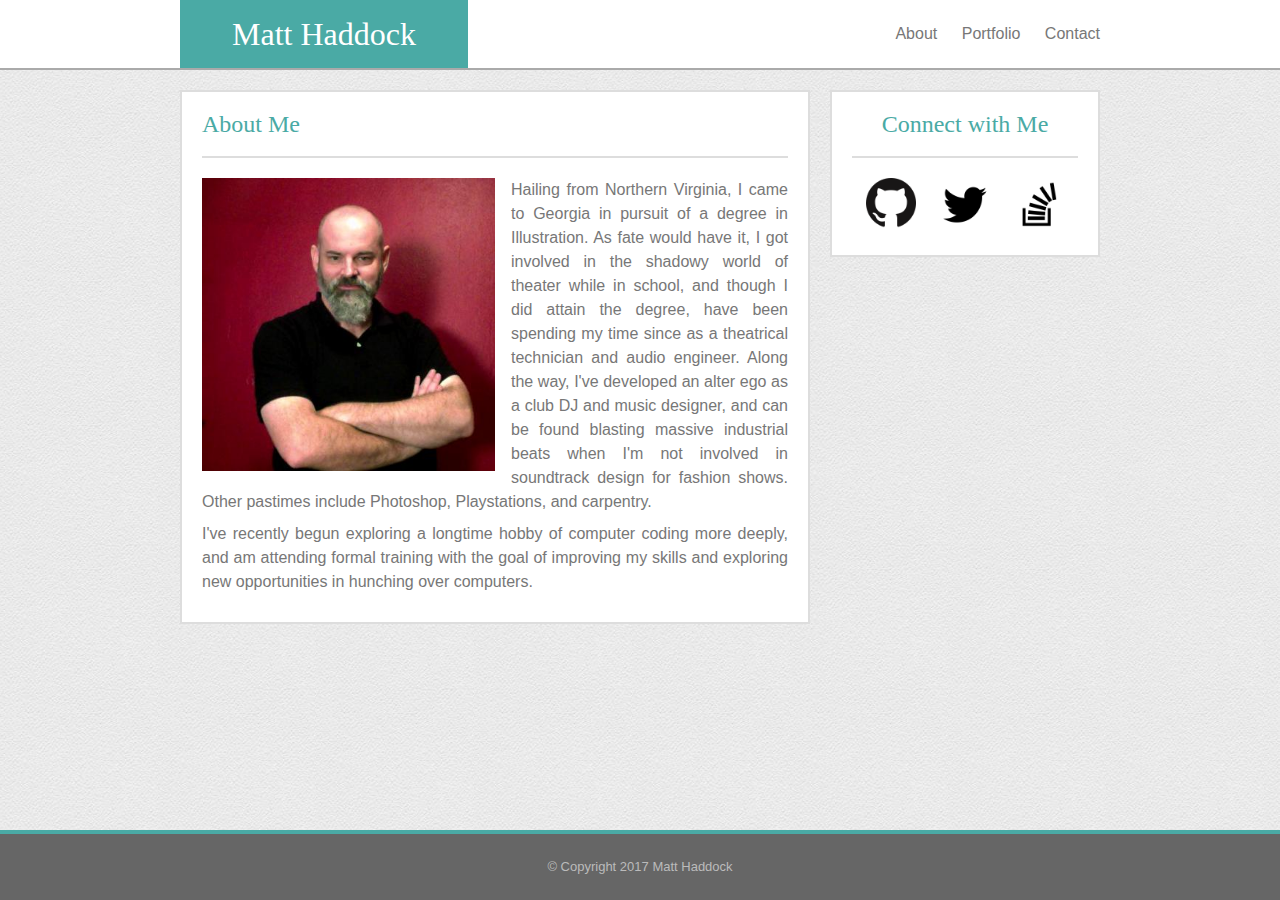
==== index.html @ c00c6f4e "add real projects" ====
<!doctype html>
<html lang="en">
<head>
  <meta charset="utf-8">
  <title>Matt Haddock - des+dev</title>
  <meta name="description" content="Development for web, apps, and life">
  <meta name="author" content="">
  <meta name="viewport" content="width=device-width, initial-scale=1.0">  
  <link rel="stylesheet" href="assets/css/reset.css">
  <!-- <link rel="stylesheet" href="assets/css/typeplate.css"> -->
  <link rel="stylesheet" href="assets/css/style.css">
  <!--[if lt IE 9]>
    <script src="https://cdnjs.cloudflare.com/ajax/libs/html5shiv/3.7.3/html5shiv.js"></script>
  <![endif]-->
</head>
<body>
  <div id="wrap">
    <header>
      <div id="header-content">  
        <h1>Matt Haddock</h1>
        <nav>
          <ul>
            <li><a href="index.html">About</a></li>
            <li><a href="portfolio.html">Portfolio</a></li>
            <li><a href="contact.html">Contact</a></li>
          </ul>
        </nav>
      </div> <!-- header-content -->
    </header>
    <div id="main-content">
      <section id="about">
        <h2>About Me</h2>
        <img src="assets/images/me.jpeg" />
        <p>Hailing from Northern Virginia, I came to Georgia in pursuit of a degree in Illustration. As fate would have it, I got involved in the shadowy world of theater while in school, and though I did attain the degree, have been spending my time since as a theatrical technician and audio engineer. Along the way, I've developed an alter ego as a club DJ and music designer, and can be found blasting massive industrial beats when I'm not involved in soundtrack design for fashion shows. Other pastimes include Photoshop, Playstations, and carpentry.</p>
        <p>I've recently begun exploring a longtime hobby of computer coding more deeply, and am attending formal training with the goal of improving my skills and exploring new opportunities in hunching over computers.</p>
      </section> <!-- about -->
      <section id="connect">
        <h2>Connect with Me</h2>
        <ul>
          <li><a href="http://www.github.com/ModularProductions"><img src="assets/images/github.png" width="50" height="50" alt="GitHub" /></a></li>
          <li><a href="http://www.twitter.com/TheNosferadude"><img src="assets/images/twitter.png" width="50" height="50" alt="Twitter" /></a></li>
          <li><a href="http://www.stackoverflow.com/users/8679340/nosferadude"><img src="assets/images/stackoverflow.png" width="50" height="50" alt="Stack Overflow" /></a></li>
        </ul>
      </section> <!-- connect -->
    </div> <!-- main-content -->
  </div> <!-- wrap -->
  <footer>
    <p>© Copyright 2017 Matt Haddock</p>
  </footer>
  <script 
  src="https://code.jquery.com/jquery-3.2.1.min.js"
  integrity="sha256-hwg4gsxgFZhOsEEamdOYGBf13FyQuiTwlAQgxVSNgt4="
  crossorigin="anonymous"></script>
  <script src="assets/js/magic.js"></script>
</body>
</html>
---- assets/css/style.css ----
* {
    box-sizing: inherit;       
}

html, body {
    height: 100%;
    box-sizing: border-box;
}

body {
    background: url("../images/creampaper.png");
    font-family: 'Arial', 'Helvetica Neue', Helvetica, sans-serif;
    color: #777;
    line-height: 150%;
}

h1 {
    text-align: center;
    width: 100%;
    height: 68px;
    line-height: 68px;
    background-color: #4aaaa5;
    color: #fff;
    font-family: 'Georgia', Times, Times New Roman, serif;
    font-size: xx-large;
}

h2 {
    font-family: 'Georgia', Times, Times New Roman, serif;
    color: #4aaaa5;
    font-size: x-large;
    margin-bottom: 20px;
    border-bottom: solid 2px #ddd;
    width: 100%;
    padding-bottom: 20px;    
}

li {
    list-style: none;
    display: inline-block;
}

p {
    margin: 0 0 .5rem 0;
}

a {
    text-decoration: none;
    color: #777;    
}

a:hover {
    color: #4aaaa5;
}

input[type=text], input[type=email], textarea {
    width: 100%;
    padding: 5px;
    border: solid 1px #ddd;
    color: #777;
}

textarea {
    height: 200px;
    resize: none;
}

input[type=submit] {
    width: 100px;
    background-color: #4aaaa5;
    color: white;
    border: none;
    height: 40px;
    font-size: medium;
}

#wrap {
    min-height: 100%;
}

header {
    height: 140px;
    border-bottom: 2px solid #aaa;
    background-color: #fff;
    margin-bottom: 20px;
}

#header-content {
    width: 100%;
    position: relative;
    margin: 0 auto;
}

nav {
    height: 68px;
    line-height: 68px;
    position: relative;
    text-align: center;
    width: 100%;
}

nav li {
    margin: 0;
    width: 25%;
}

#main-content {
    padding: 0 20px 70px;
}

section {
    background-color: #fff;
    padding: 20px;
    border: 2px solid #ddd;
    width: 100%;
    display: inline-block;
    margin: 0 0 20px;
    text-align: justify;
    overflow: auto
}

#about img {
    width: 100%;
    margin: 0 1rem .5rem 0;
}

#portfolio li {
    width: 100%;
    position: relative;
    margin-bottom: 10px; 
}

#portfolio img {
    width: 100%;
}

#portfolio p {
    padding: 15px 0;
    width: 100%;
    margin-top: -70px;
    background-color: #4aaaa5;
    text-align: center;
    color: white;
    position: absolute;
}

#connect li {
    padding: 0 10px;
}

footer {
    line-height: 66px;
    height: 70px;
    border-top: solid 4px #4aaaa5;
    background-color: #666;
    font-size: small;
    color: #bbb;
    text-align: center;
    overflow: hidden;
    margin-top: -70px;
}

@media screen and (min-width: 640px) {
    header {
        height: 70px;    
    }

    h1 {
        margin-left: 20px;
        width: 9em;
    }

    nav {
        position: absolute;
        top: 0;
        right: 0px;        
        margin-right: 20px;
        width: initial;
    }

    nav li {
        width: initial;
        margin-left: 20px;
    }
    
    #about img {
        width: 50%;
        float: left;                
    }      
}

@media screen and (min-width: 768px) {
    section {
        width: calc(100% - 290px);
    }

    #connect {
        text-align: center;   
        float: right;
        width: 270px;
    }
}

@media screen and (min-width: 980px) {      
    header {
        min-width: 960px;
    }
    
    #header-content {
        width: 960px;
    }
        
    #main-content {
        width: 960px;
        margin: 0 auto;
    }
     
    #portfolio li {
        width: calc((100% - 20px) / 2);
    }
}
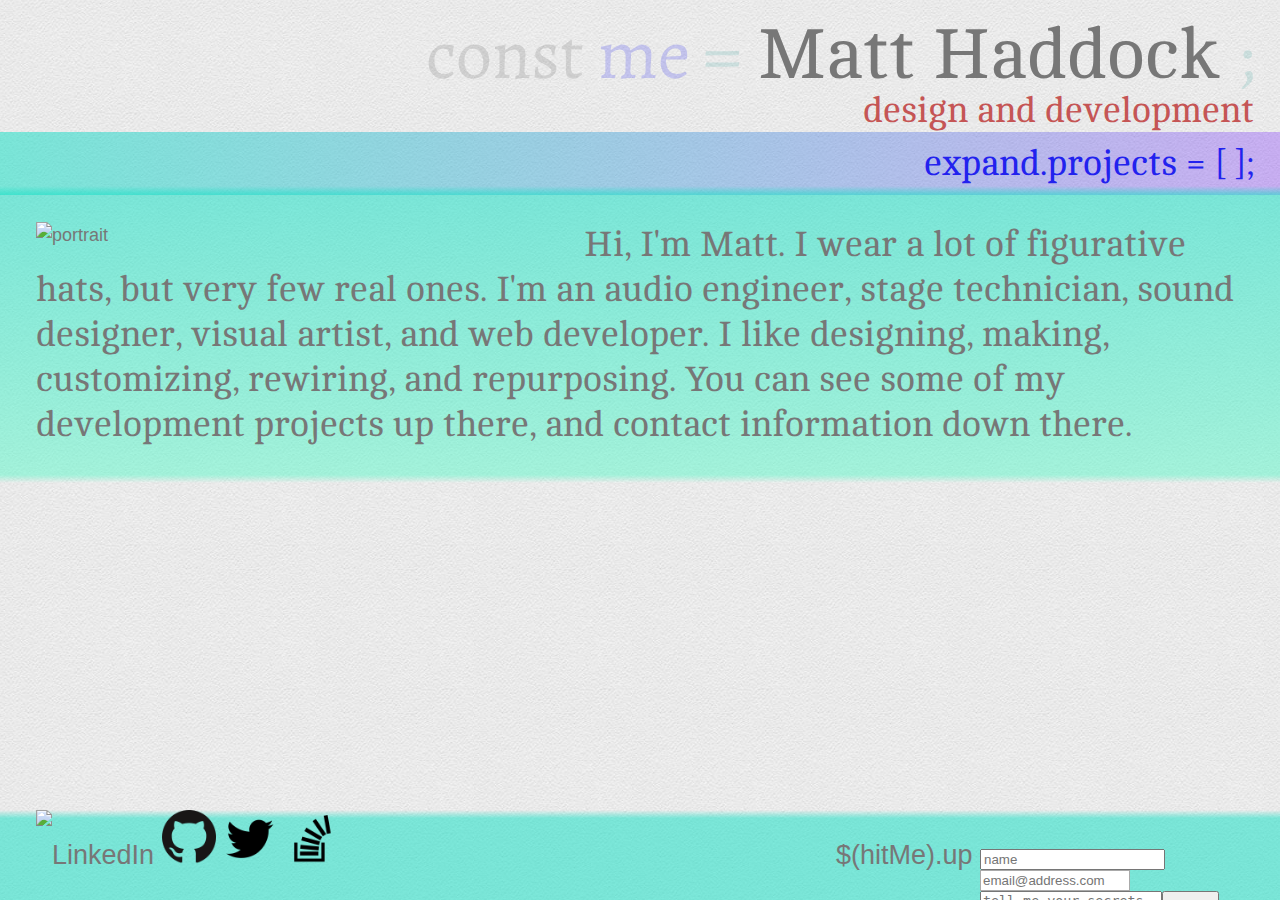
==== commit eb8d7821: "move some stuff, change some stuff" ====
--- a/index.html
+++ b/index.html
@@ -12,45 +12,87 @@
   <!--[if lt IE 9]>
     <script src="https://cdnjs.cloudflare.com/ajax/libs/html5shiv/3.7.3/html5shiv.js"></script>
   <![endif]-->
+  <link href="https://fonts.googleapis.com/css?family=Alegreya:400i|Cambo|Courgette|Kotta+One|Roboto+Mono|Sriracha" rel="stylesheet">
 </head>
 <body>
   <div id="wrap">
-    <header>
-      <div id="header-content">  
-        <h1>Matt Haddock</h1>
-        <nav>
-          <ul>
-            <li><a href="index.html">About</a></li>
-            <li><a href="portfolio.html">Portfolio</a></li>
-            <li><a href="contact.html">Contact</a></li>
-          </ul>
-        </nav>
-      </div> <!-- header-content -->
-    </header>
-    <div id="main-content">
+    <div id="name">
+      <div class="flavor pre inline">
+        <span class="dec">const </span>
+        <span class="varname">me </span>
+        <span class="punc">= </span>
+      </div>
+      <h1>Matt Haddock</h1>
+      <span class="punc"> ;</span>
+    </div>
+    <div id="arena">
+      <span class="arenaWords">design and development</span>
+    </div>
+    <div id="projects">
+      <span class="projectsToggle">expand.projects</span>
+      <span class="filterArea hidden">
+        (
+        <span class="filterText">filter 
+          <span class="filterNone">none</span>
+          <span class="filterAll">all</span> 
+        </span> ||
+        <ul id="filterSet"></ul>
+        );
+      </span>
+      <span class="thumbnails inline">
+        = [
+        <div id="thumbSet">
+        </div>
+        ];
+      </span>
+      <div id="projectsDisplay"></div>
+    </div>
+    <div id="about">
+      <img src="./assets/images/circle-portrait.png" alt="portrait" />
+      <p>Hi, I'm Matt. I wear a lot of figurative hats, but very few real ones. I'm an audio engineer, stage technician, sound designer, visual artist, and web developer. I like designing, making, customizing, rewiring, and repurposing. You can see some of my development projects up there, and contact information down there. </p>
+    </div>
+  </div> <!-- wrap -->
+  <footer>
+    <div id="network">
+      <ul>
+        <li><a href="https://www.linkedin.com/in/matt-haddock-812804146/" target="_blank"><img src="assets/images/linkedin.png" width="30" height="30" alt="LinkedIn" /></a></li>
+        <li><a href="http://www.github.com/ModularProductions" target="_blank"><img src="assets/images/github.png" width="30" height="30" alt="GitHub" /></a></li>
+        <li><a href="http://www.twitter.com/TheNosferadude" target="_blank"><img src="assets/images/twitter.png" width="30" height="30" alt="Twitter" /></a></li>
+        <li><a href="http://www.stackoverflow.com/users/8679340/nosferadude" target="_blank"><img src="assets/images/stackoverflow.png" width="30" height="30" alt="Stack Overflow" /></a></li>
+      </ul>
+    </div>
+    <div id="contactContainer">
+      <div class="contact">
+        <p>$(hitMe).up</p>
+      </div>
+      <div id = "emailForm">
+        <form method="post" name="myemailform" action="form-to-email.php">
+          <input type="text" name="name" placeholder="name">
+          <input type="email" name="email" placeholder="email@address.com">
+          <textarea name="message" placeholder="tell me your secrets"></textarea>
+          <input type="submit" name='submit'>
+        </form>
+      </div>
+    </div>
+  </footer>
+    <!-- <div id="main-content">
       <section id="about">
         <h2>About Me</h2>
         <img src="assets/images/me.jpeg" />
         <p>Hailing from Northern Virginia, I came to Georgia in pursuit of a degree in Illustration. As fate would have it, I got involved in the shadowy world of theater while in school, and though I did attain the degree, have been spending my time since as a theatrical technician and audio engineer. Along the way, I've developed an alter ego as a club DJ and music designer, and can be found blasting massive industrial beats when I'm not involved in soundtrack design for fashion shows. Other pastimes include Photoshop, Playstations, and carpentry.</p>
         <p>I've recently begun exploring a longtime hobby of computer coding more deeply, and am attending formal training with the goal of improving my skills and exploring new opportunities in hunching over computers.</p>
-      </section> <!-- about -->
-      <section id="connect">
-        <h2>Connect with Me</h2>
-        <ul>
-          <li><a href="http://www.github.com/ModularProductions"><img src="assets/images/github.png" width="50" height="50" alt="GitHub" /></a></li>
-          <li><a href="http://www.twitter.com/TheNosferadude"><img src="assets/images/twitter.png" width="50" height="50" alt="Twitter" /></a></li>
-          <li><a href="http://www.stackoverflow.com/users/8679340/nosferadude"><img src="assets/images/stackoverflow.png" width="50" height="50" alt="Stack Overflow" /></a></li>
-        </ul>
-      </section> <!-- connect -->
-    </div> <!-- main-content -->
-  </div> <!-- wrap -->
-  <footer>
-    <p>© Copyright 2017 Matt Haddock</p>
-  </footer>
+      </section>
+    </div> -->
   <script 
   src="https://code.jquery.com/jquery-3.2.1.min.js"
   integrity="sha256-hwg4gsxgFZhOsEEamdOYGBf13FyQuiTwlAQgxVSNgt4="
   crossorigin="anonymous"></script>
+  <script src="projects.js"></script>
   <script src="assets/js/magic.js"></script>
+  <!-- <script>
+    $('#someID').on("click", function(){
+      $('#submitButton').click();
+    })
+  </script> -->
 </body>
 </html>--- a/assets/css/style.css
+++ b/assets/css/style.css
@@ -5,6 +5,8 @@
 html, body {
     height: 100%;
     box-sizing: border-box;
+    text-align: right;
+    font-size: 2vh;
 }
 
 body {
@@ -14,34 +16,52 @@
     line-height: 150%;
 }
 
+.flavor {
+    display: inline;
+}
+
+#name {
+    font-family: 'Cambo', serif;
+    font-size: 8vh;
+    line-height: 8vh;
+    padding: 0 2vw;
+    display: block;
+}
+
 h1 {
-    text-align: center;
-    width: 100%;
-    height: 68px;
-    line-height: 68px;
-    background-color: #4aaaa5;
-    color: #fff;
-    font-family: 'Georgia', Times, Times New Roman, serif;
-    font-size: xx-large;
-}
-
-h2 {
-    font-family: 'Georgia', Times, Times New Roman, serif;
-    color: #4aaaa5;
-    font-size: x-large;
-    margin-bottom: 20px;
-    border-bottom: solid 2px #ddd;
-    width: 100%;
-    padding-bottom: 20px;    
+    font-family: 'Cambo', serif;
+    font-size: 8h;
+    line-height: 8vh;
+    display: inline;
+}
+
+#arena {
+    font-family: 'Cambo', serif;
+    color: #c55555;
+    font-size: 4vh;
+    line-height: 2.5vh;
+    padding: 1vh 2vw 2vh;
+}
+
+.dec, .varname, .punc {
+    font-family: 'Alegreya', serif;
+}
+
+.dec {
+    color: #6663;
+}
+
+.varname {
+    color: #22e3;
+}
+
+.punc {
+    color: #4aaaa533;
 }
 
 li {
     list-style: none;
     display: inline-block;
-}
-
-p {
-    margin: 0 0 .5rem 0;
 }
 
 a {
@@ -53,169 +73,402 @@
     color: #4aaaa5;
 }
 
-input[type=text], input[type=email], textarea {
-    width: 100%;
-    padding: 5px;
-    border: solid 1px #ddd;
-    color: #777;
-}
-
-textarea {
-    height: 200px;
-    resize: none;
-}
-
-input[type=submit] {
-    width: 100px;
+#wrap {
+    min-height: 100%;
+    padding-top: 1rem;
+    padding-bottom: 5rem;;
+}
+
+#projects {
+    font-family: 'Cambo', serif;
+    color: #22e;
+    font-size: 4vh;
+    background-color: rgba(255, 26, 26, 0.151);
+    padding: 2vh 2vw;
+    margin: -1vh 0;
+    vertical-align: middle;
+    background: rgba(114, 26, 255, 0.295); /* For browsers that do not support gradients */
+    background: linear-gradient(to left,
+      rgba(114, 26, 255, 0.295),
+      rgba(18, 224, 197, 0.521) 
+        );
+    /* Standard syntax (must be last) */
+}
+
+#projectsDisplay {
+    display: none;
+    margin: -.25vh 0;
+    overflow: auto;
+
+}
+
+.hidden {
+    display: none;
+}
+
+.inline {
+    display: inline-block;;
+}
+
+.logic {
+    background-color: rgb(243, 113, 113);
+    color: #fff;
+}
+
+.presentation {
+    background-color: rgb(118, 204, 118);
+    color: #fff;
+}
+
+.framework {
+    background-color: rgb(106, 106, 240);
+    color: #fff;
+}
+
+.server {
+    background-color: rgb(252, 243, 152);
+    color: rgb(92, 76, 7);
+}
+
+.projectType {
+    font-style: italic;
+    background-color: rgba(0, 0, 0, 0.288);
+    color: #ddd;
+}
+
+.collab {
+    background-color: rgba(0, 0, 0, 0.288);
+    color: #ddd;
+}
+
+.filterArea {
+    margin-left: -1vw;
+    margin: .5vh .5vw .5vh 0;
+    vertical-align: middle;
+}
+
+.filterAll {
+    vertical-align: middle;
+    line-height: 2vh;
+    font-size: 1.5vh;
+    margin: 0 .25vw;
+    border-radius: 10px;
+    padding: .25vh .5vw;
+    border: 1px solid #999;
+    background-color: #dd380e;
+    color: white;
+}
+
+.filterNone {
+    vertical-align: middle;
+    line-height: 2vh;
+    font-size: 1.5vh;
+    margin: 0 .25vw;
+    border-radius: 10px;
+    padding: .25vh .5vw;
+    border: 1px solid #999;
     background-color: #4aaaa5;
     color: white;
-    border: none;
-    height: 40px;
-    font-size: medium;
-}
-
-#wrap {
-    min-height: 100%;
-}
-
-header {
-    height: 140px;
-    border-bottom: 2px solid #aaa;
-    background-color: #fff;
-    margin-bottom: 20px;
-}
-
-#header-content {
+}
+
+.filterText {
+    color: #5288da;
+    font-size: 2.5vh;
+    vertical-align: middle;
+    line-height: 4vh;
+}
+
+#filterSet {
+    display: inline;
+}
+
+#filterSet ul {
+    /* vertical-align: baseline; */
+    margin: auto;
+    display: inline;
+    max-width: 70%;
+}
+
+#filterSet li {
+    vertical-align: middle;
+    margin: 0 .25vw;
+}
+
+.filter {
+    vertical-align: middle;    
+    line-height: 2vh;
+    font-size: 1.5vh;
+    margin: 0 .25vw .25vh;
+    border-radius: 10px;
+    padding: .25vh .5vw;
+    border: 1px solid #999;
+}
+
+.dim {
+    background-color: transparent;
+    color: #999;
+}
+
+.thumbnail {    
+    display: inline-block;
+    vertical-align: middle;
+}
+
+.thumbnail p {
+    display: inline-block;
+    margin: 0 3px;
+}
+
+.thumbnail img {
+    border-radius: 10px;
+    overflow: hidden;
+    height: 4vh;
+    overflow: auto;
+}
+
+#thumbSet {
+    display: inline;
+    overflow: visible;
+}
+
+.project {
+    vertical-align: top;
+    text-align: left;
+    width: 250px;
+    margin: 10px;
+    background-color: rgb(219, 217, 197);
+    border-radius: 10px;
+    overflow: hidden;
+    display: inline-block;
+}
+
+.project img {
     width: 100%;
-    position: relative;
-    margin: 0 auto;
-}
-
-nav {
-    height: 68px;
-    line-height: 68px;
-    position: relative;
+    margin: 0;
+    margin-bottom: -8px;
+}
+
+.info {
+    border-top: 2px solid #333;
+    padding: 10px 10px 5px;
+    font-family: 'Roboto Mono', monospace;
+    font-size: 12px;
+    line-height: 12px;
+}
+
+.titleBar {
+    height: 25px;
+    /* clear: both; */
+}
+
+.info a {
+    border: 1px solid #444;
+    padding: 1px 3px;
+
+}
+
+.tag {
+    padding: 4px 4px;
+    border-radius: 5px;
+}
+
+.info li {
+    display: inline-block;
+    margin: 2px;
+}
+
+.projectLinks {
+    display: flex;
+    flex-direction: row;
+    flex-wrap: wrap;
+    min-width: 48%;
+}
+
+.link {
+    font-size: 10px;
     text-align: center;
+    border: 1px #444 solid;
+    border-radius: 5px;
+}
+
+.project a {
+    display: block;
+}
+
+.projectName {
+    text-align: center;
+    font-weight: bold;
+    font-size: 18px;
+    color: #222;
+    font-family: 'Cambo', serif;
+}
+
+.project .projectType {
+    float: right;
+}
+
+.projectDesc {
+    text-align: initial;
+}
+
+.project li {
+    flex-grow: 1;
+}
+
+#about {
+    padding: 2rem;
+    overflow: auto;
+    text-align: left;
+    background-color: rgba(18, 224, 197, 0.521);
+    background: linear-gradient(to bottom,
+        rgba(255,0,0,0),
+        rgba(18, 224, 197, 0.521) .9vh, 
+        rgba(96, 247, 202, 0.521) calc(100% - .9vh),
+        rgba(255,0,0,0)
+        ); /* Standard syntax (must be last) */
+}
+
+#about section {
+    width: 20vw;
+    float: left;
+}
+
+#about p {
+    font-size: 2rem;
+    line-height: 2.5rem;
+    font-family: 'Cambo', serif;
+    /* margin-left: 2rem; */
+}
+
+#about img {
+    float: left;
+    width: 40vw;
+    margin-right: 2rem;
+    /* margin: 0 auto; */
+}
+
+.contact {
+    display: inline-block;
+}
+
+footer {
+    height: 5rem;
+    line-height: 5rem;
+    overflow: hidden;
+    margin-top: -5rem;
+    font-size: 1.5rem;
+    background-color: rgba(143, 1, 179, 0.069);
+    /* padding: 2vh 2vw; */
+    background: rgba(143, 1, 179, 0.069); /* For browsers that do not support gradients */
+    background: linear-gradient(to bottom,
+        rgba(255,0,0,0),
+        rgba(18, 224, 197, 0.521) .9vh, 
+        rgba(18, 224, 197, 0.521)
+        ) /* Standard syntax (must be last) */
+}
+
+#contact {
+}
+
+#network {
+    display: inline;
+    position: absolute;
+    left: 2rem;
+}
+
+#network ul {
+    display: inline-block;
+}
+
+#network img {
+    width: 3rem;
+    height: 3rem;
+    /* margin: auto; */
+}
+
+#network p {
+    display: inline;
+}
+
+#emailForm {
+    display: inline-block;
+}
+
+#emailForm form {
+    display: flex;
+    flex-direction: row;
+    flex-wrap: wrap;
+    width: 300px;
+}
+
+#contact p {
+    display: inline;
+}
+
+#contact input[type=text], input[type=email] {
+    width: 50%;
+    border: 1px solid #aaa;
+    padding: 2px;
+    display: inline-block;
+}
+
+#contact textarea {
+    border: 1px solid #aaa;
     width: 100%;
-}
-
-nav li {
-    margin: 0;
-    width: 25%;
-}
-
-#main-content {
-    padding: 0 20px 70px;
-}
-
-section {
-    background-color: #fff;
-    padding: 20px;
-    border: 2px solid #ddd;
-    width: 100%;
-    display: inline-block;
-    margin: 0 0 20px;
-    text-align: justify;
-    overflow: auto
-}
-
-#about img {
-    width: 100%;
-    margin: 0 1rem .5rem 0;
-}
-
-#portfolio li {
-    width: 100%;
-    position: relative;
-    margin-bottom: 10px; 
-}
-
-#portfolio img {
-    width: 100%;
-}
-
-#portfolio p {
-    padding: 15px 0;
-    width: 100%;
-    margin-top: -70px;
-    background-color: #4aaaa5;
-    text-align: center;
-    color: white;
-    position: absolute;
-}
-
-#connect li {
-    padding: 0 10px;
-}
-
-footer {
-    line-height: 66px;
-    height: 70px;
-    border-top: solid 4px #4aaaa5;
-    background-color: #666;
-    font-size: small;
-    color: #bbb;
-    text-align: center;
-    overflow: hidden;
-    margin-top: -70px;
-}
-
-@media screen and (min-width: 640px) {
-    header {
-        height: 70px;    
+    resize: none;
+    padding: 2px;
+    height: 2em;
+}
+
+#contact textarea:focus {
+    height: 20vh;
+    outline: none;
+}
+
+span.clear { clear: left; display: block; }
+
+@media screen and (max-width: 640px) {
+
+    #wrap {
+        background-color: red;
     }
 
-    h1 {
-        margin-left: 20px;
-        width: 9em;
+    #arena {
+        margin-top: 1vh;
     }
-
-    nav {
-        position: absolute;
-        top: 0;
-        right: 0px;        
-        margin-right: 20px;
-        width: initial;
+    
+    .contact form {
+        order: 1;
     }
-
-    nav li {
-        width: initial;
-        margin-left: 20px;
+    
+    #emailForm {
+        float: none;
+        order: 2;
+    }
+
+    #network {
+        order: 3;
     }
     
     #about img {
-        width: 50%;
-        float: left;                
-    }      
+        /* width: 50%;
+        float: left;                 */
+    }   
+    
 }
 
 @media screen and (min-width: 768px) {
-    section {
-        width: calc(100% - 290px);
-    }
-
-    #connect {
-        text-align: center;   
-        float: right;
-        width: 270px;
-    }
+
 }
 
 @media screen and (min-width: 980px) {      
-    header {
-        min-width: 960px;
-    }
-    
-    #header-content {
-        width: 960px;
-    }
-        
-    #main-content {
-        width: 960px;
-        margin: 0 auto;
-    }
-     
-    #portfolio li {
-        width: calc((100% - 20px) / 2);
-    }
+}
+
+#fontfamilies {
+    font-family: 'Courgette', cursive;
+    font-family: 'Sriracha', cursive;
+    font-family: 'Cambo', serif;
+    font-family: 'Kotta One', serif;
+    font-family: 'Alegreya', serif;
+    font-family: 'Roboto Mono', monospace;
 }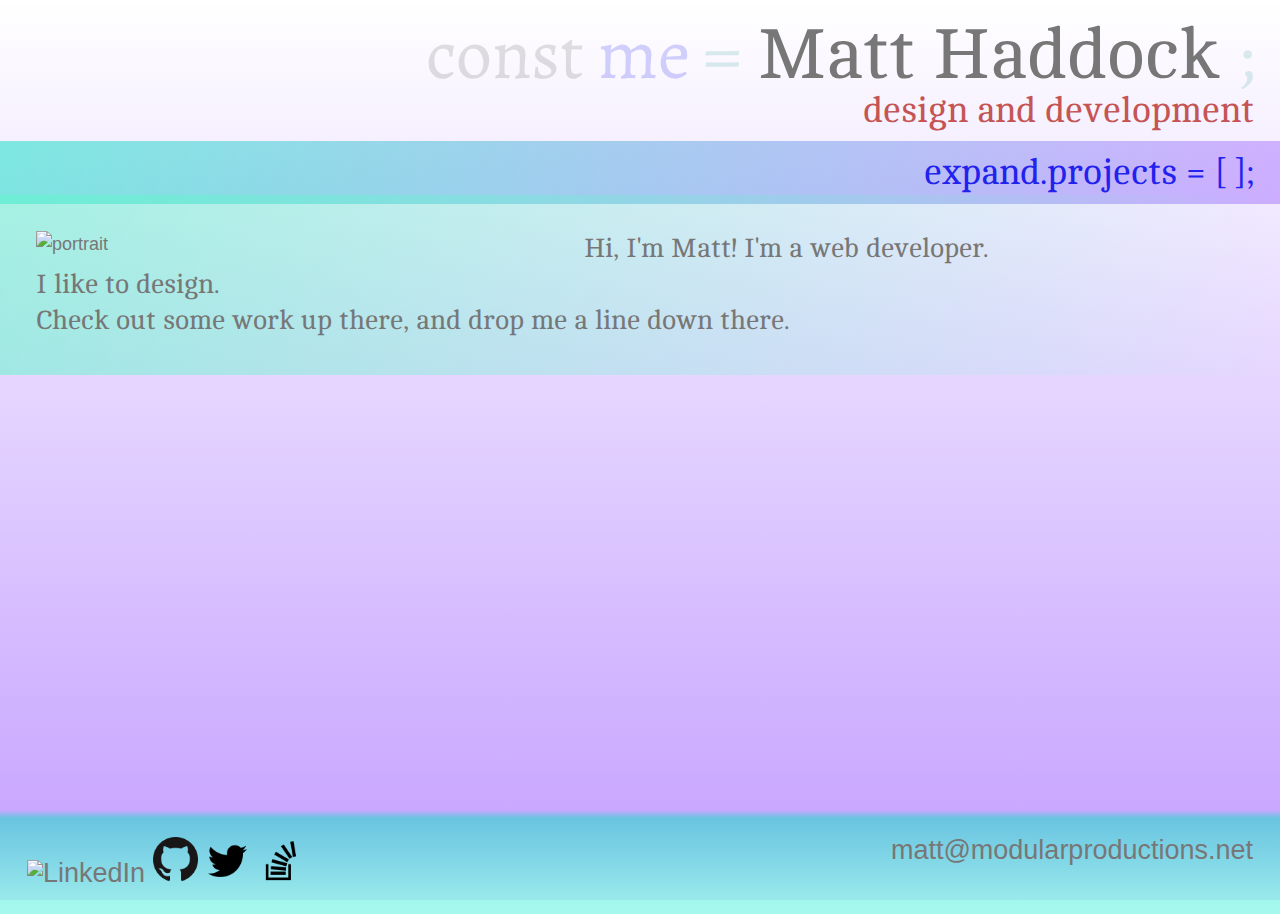
==== commit f4d205a9: "further design" ====
--- a/index.html
+++ b/index.html
@@ -49,7 +49,11 @@
     </div>
     <div id="about">
       <img src="./assets/images/circle-portrait.png" alt="portrait" />
-      <p>Hi, I'm Matt. I wear a lot of figurative hats, but very few real ones. I'm an audio engineer, stage technician, sound designer, visual artist, and web developer. I like designing, making, customizing, rewiring, and repurposing. You can see some of my development projects up there, and contact information down there. </p>
+      <section>
+        <p>Hi, I'm Matt! I'm a <span class="iAm">web developer.</span></p>
+        <p>I like to <span class="iLike">design.</span></p>
+        <p>Check out some work up there, and drop me a line down there.</p>
+      </section>
     </div>
   </div> <!-- wrap -->
   <footer>
@@ -61,28 +65,17 @@
         <li><a href="http://www.stackoverflow.com/users/8679340/nosferadude" target="_blank"><img src="assets/images/stackoverflow.png" width="30" height="30" alt="Stack Overflow" /></a></li>
       </ul>
     </div>
-    <div id="contactContainer">
-      <div class="contact">
-        <p>$(hitMe).up</p>
-      </div>
-      <div id = "emailForm">
-        <form method="post" name="myemailform" action="form-to-email.php">
-          <input type="text" name="name" placeholder="name">
-          <input type="email" name="email" placeholder="email@address.com">
-          <textarea name="message" placeholder="tell me your secrets"></textarea>
-          <input type="submit" name='submit'>
-        </form>
-      </div>
+    <div id = "emailForm">
+      <p>matt@modularproductions.net</p>
+      <!-- <form method="post" name="myemailform" action="form-to-email.php">
+        <input type="text" name="name" placeholder="name">
+        <input type="email" name="email" placeholder="email@address.com">
+        <textarea name="message" placeholder="tell me your secrets"></textarea>
+        <input type="submit" name='submit'>
+      </form> -->
     </div>
+    <!-- <span class="clear"></span> -->
   </footer>
-    <!-- <div id="main-content">
-      <section id="about">
-        <h2>About Me</h2>
-        <img src="assets/images/me.jpeg" />
-        <p>Hailing from Northern Virginia, I came to Georgia in pursuit of a degree in Illustration. As fate would have it, I got involved in the shadowy world of theater while in school, and though I did attain the degree, have been spending my time since as a theatrical technician and audio engineer. Along the way, I've developed an alter ego as a club DJ and music designer, and can be found blasting massive industrial beats when I'm not involved in soundtrack design for fashion shows. Other pastimes include Photoshop, Playstations, and carpentry.</p>
-        <p>I've recently begun exploring a longtime hobby of computer coding more deeply, and am attending formal training with the goal of improving my skills and exploring new opportunities in hunching over computers.</p>
-      </section>
-    </div> -->
   <script 
   src="https://code.jquery.com/jquery-3.2.1.min.js"
   integrity="sha256-hwg4gsxgFZhOsEEamdOYGBf13FyQuiTwlAQgxVSNgt4="
--- a/assets/css/style.css
+++ b/assets/css/style.css
@@ -11,6 +11,14 @@
 
 body {
     background: url("../images/creampaper.png");
+    /* For browsers that do not support gradients */
+    background: rgba(114, 26, 255, 0.295); 
+    background: linear-gradient(to bottom,
+      rgba(18, 224, 197, 0.0), 
+      rgba(114, 26, 255, 0.425)
+        );
+    background-repeat: no-repeat;
+    background-attachment: fixed;
     font-family: 'Arial', 'Helvetica Neue', Helvetica, sans-serif;
     color: #777;
     line-height: 150%;
@@ -41,6 +49,7 @@
     font-size: 4vh;
     line-height: 2.5vh;
     padding: 1vh 2vw 2vh;
+    padding-bottom: 1.5rem;
 }
 
 .dec, .varname, .punc {
@@ -87,12 +96,15 @@
     padding: 2vh 2vw;
     margin: -1vh 0;
     vertical-align: middle;
-    background: rgba(114, 26, 255, 0.295); /* For browsers that do not support gradients */
+    background: rgba(114, 26, 255, 0.295);
+    /* For browsers that do not support gradients */
     background: linear-gradient(to left,
       rgba(114, 26, 255, 0.295),
       rgba(18, 224, 197, 0.521) 
         );
     /* Standard syntax (must be last) */
+    background-repeat: no-repeat;
+    /* background-attachment: fixed; */
 }
 
 #projectsDisplay {
@@ -320,22 +332,28 @@
     overflow: auto;
     text-align: left;
     background-color: rgba(18, 224, 197, 0.521);
-    background: linear-gradient(to bottom,
-        rgba(255,0,0,0),
-        rgba(18, 224, 197, 0.521) .9vh, 
-        rgba(96, 247, 202, 0.521) calc(100% - .9vh),
-        rgba(255,0,0,0)
-        ); /* Standard syntax (must be last) */
+    background: linear-gradient(to left,
+    rgba(255,0,0,0),
+    /* rgba(186, 255, 246, 0.521),  */
+    rgba(96, 247, 202, 0.521)
+    );
+    /* Standard syntax (must be last) */
+    background-repeat: no-repeat;
+    /* background-attachment: fixed; */
 }
 
 #about section {
+    /* position: absolute;
+    top: 50%; */
     width: 20vw;
-    float: left;
+
+    display: inline;
+    margin: 0 auto;
 }
 
 #about p {
-    font-size: 2rem;
-    line-height: 2.5rem;
+    font-size: 1.5rem;
+    line-height: 2rem;
     font-family: 'Cambo', serif;
     /* margin-left: 2rem; */
 }
@@ -347,51 +365,58 @@
     /* margin: 0 auto; */
 }
 
+.iAm .iLike {
+    white-space: pre;
+}
+
 .contact {
     display: inline-block;
 }
 
 footer {
-    height: 5rem;
-    line-height: 5rem;
-    overflow: hidden;
+    min-height: 5rem;
+    /* line-height: 5rem; */
+    overflow: auto;
     margin-top: -5rem;
     font-size: 1.5rem;
+    text-align: center;
+    padding: 1.5rem;
+    /* padding: 2vh 2vw; */
+    background: rgba(143, 1, 179, 0.069);
     background-color: rgba(143, 1, 179, 0.069);
-    /* padding: 2vh 2vw; */
-    background: rgba(143, 1, 179, 0.069); /* For browsers that do not support gradients */
+    /* For browsers that do not support gradients */
     background: linear-gradient(to bottom,
         rgba(255,0,0,0),
         rgba(18, 224, 197, 0.521) .9vh, 
-        rgba(18, 224, 197, 0.521)
-        ) /* Standard syntax (must be last) */
-}
-
-#contact {
+        rgba(159, 248, 236, 0.918)
+        );
+        /* Standard syntax (must be last) */
+    background-repeat: no-repeat;
+    /* background-attachment: fixed; */
 }
 
 #network {
-    display: inline;
-    position: absolute;
-    left: 2rem;
+    float: left;
 }
 
 #network ul {
+    /* flex-grow: 1; */
     display: inline-block;
 }
 
 #network img {
-    width: 3rem;
-    height: 3rem;
+    width: 2.5rem;
+    height: 2.5rem;
     /* margin: auto; */
 }
 
 #network p {
+    flex-grow: 1;
     display: inline;
 }
 
 #emailForm {
-    display: inline-block;
+    float: right;
 }
 
 #emailForm form {
@@ -402,17 +427,17 @@
 }
 
 #contact p {
-    display: inline;
-}
-
-#contact input[type=text], input[type=email] {
+    /* display: inline; */
+}
+
+#emailForm  input[type=text], input[type=email] {
     width: 50%;
     border: 1px solid #aaa;
     padding: 2px;
     display: inline-block;
 }
 
-#contact textarea {
+#emailForm tact textarea {
     border: 1px solid #aaa;
     width: 100%;
     resize: none;
@@ -420,7 +445,7 @@
     height: 2em;
 }
 
-#contact textarea:focus {
+#emailForm textarea:focus {
     height: 20vh;
     outline: none;
 }
@@ -430,7 +455,7 @@
 @media screen and (max-width: 640px) {
 
     #wrap {
-        background-color: red;
+        /* background-color: red; */
     }
 
     #arena {
